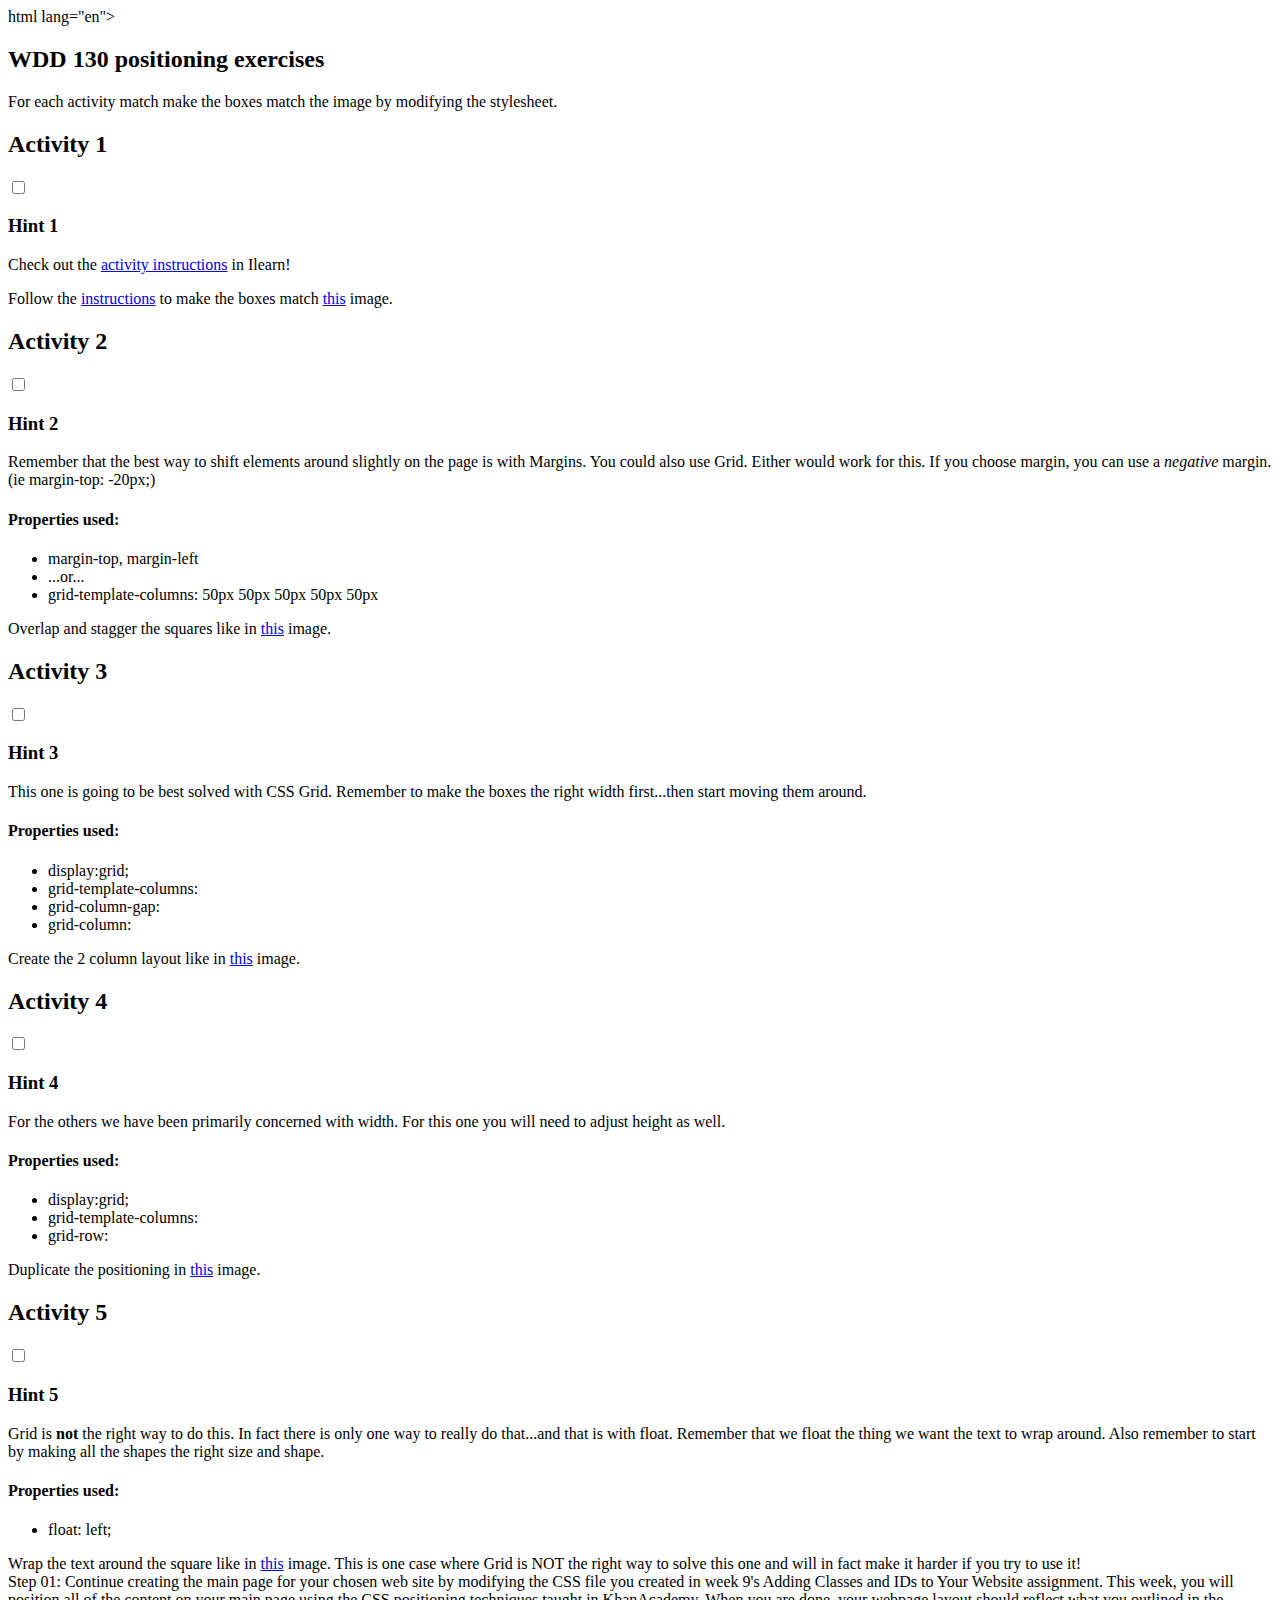
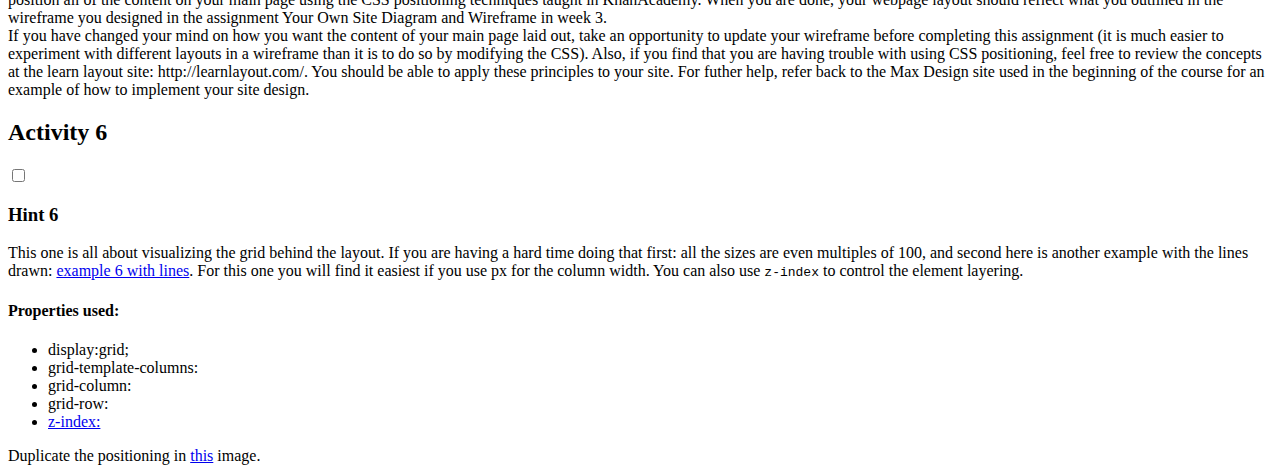
==== wwr/positioning.html @ fc1b7bb1 "positioning activity" ====
html lang="en">
  <head>
    <!-- HTML - Name: positioning.html -->
    <title>Positioning Activity</title>
    <link rel="stylesheet" type="text/css" href="positionstyles.css" />
  </head>
  <body>
    <div class="activity">
      <h2>WDD 130 positioning exercises</h2>
      For each activity match make the boxes match the image by modifying the stylesheet.</div>
    <div class="activity">
      <h2>Activity 1</h2>
      <section class="hint"><input type="checkbox" ><i></i> <h3>Hint 1</h3><div><p>Check out the <a href="https://byui-wdd.github.io/wdd130/activities/w06-css-positioning.html" target="_blank">activity instructions</a> in Ilearn!</p></div></section>
      <p>Follow the <a href="https://byui-wdd.github.io/wdd130/activities/w06-css-positioning.html" target="_blank">instructions</a> to make the boxes match  <a href="https://byui-wdd.github.io/wdd130/images/example1.png" target="_blank">this</a> image.</p>
      <div class="content1" >
        <div class="red1" ></div>
        <div class="green1" ></div>
        <div class="green1" ></div>
        <div class="yellow1"></div>
        <div class="yellow1"></div>
        <div class="blue1"></div>
      </div>
    </div>
    <div class="activity">
      <h2>Activity 2</h2>
      <section class="hint"><input type="checkbox" > <h3>Hint 2</h3><i></i><div><p>Remember that the best way to shift elements around slightly on the page is with Margins.  You could also use Grid.  Either would work for this. If you choose margin, you can use a <em>negative</em> margin. (ie margin-top: -20px;)</p><h4>Properties used:</h4><ul><li>margin-top, margin-left</li><li>...or...</li><li>grid-template-columns: 50px 50px 50px 50px 50px </li></ul></div></section>
      <p>Overlap and stagger the squares like in <a href="https://byui-wdd.github.io/wdd130/images/example2.png" target="_blank">this</a> image.</p>
      <div class="content2" >
        <div class="red2" ></div>
        <div class="green2" ></div>
        <div class="yellow2"></div>
        <div class="blue2"></div>
      </div>
    </div>
    <div class="activity">
      <h2>Activity 3</h2>
      <section class="hint"><input type="checkbox" > <h3>Hint 3</h3><i></i><div><p>This one is going to be best solved with CSS Grid. Remember to make the boxes the right width first...then start moving them around. </p><h4>Properties used:</h4><ul><li>display:grid;</li><li>grid-template-columns:</li><li>grid-column-gap:</li>
        <li>grid-column:</li>  </ul></div></section>
      Create the 2 column layout like in <a href="https://byui-wdd.github.io/wdd130/images/example3.png" target="_blank">this</a>  image.
      <div class="content3" >
        <div class="red3" ></div>
        <div class="green3" ></div>
        <div class="yellow3"></div>
        <div class="blue3"></div>
      </div>
    </div>
    <div class="activity">
      <h2>Activity 4</h2>
      <section class="hint"><input type="checkbox" > <h3>Hint 4</h3><i></i><div><p>For the others we have been primarily concerned with width. For this one you will need to adjust height as well. </p><h4>Properties used:</h4><ul><li>display:grid;</li><li>grid-template-columns:</li><li>grid-row:</li></ul></div></section>
      Duplicate the positioning in <a href="https://byui-wdd.github.io/wdd130/images/example4.png" target="_blank">this</a> image. 
      <div class="content4" >
        <div class="red4" ></div>
        <div class="green4" ></div>
        <div class="yellow4"></div>
        <div class="blue4"></div>
      </div>
    </div>

    <div class="activity">
      <h2>Activity 5</h2>
      <section class="hint"><input type="checkbox" > <h3>Hint 5</h3><i></i><div><p>Grid is <strong>not</strong> the right way to do this.  In fact there is only one way to really do that...and that is with float. Remember that we float the thing we want the text to wrap around.  Also remember to start by making all the shapes the right size and shape.</p><h4>Properties used:</h4><ul><li>float: left;</li></ul></div></section>
      Wrap the text around the square like in <a href="https://byui-wdd.github.io/wdd130/images/example5.png" target="_blank">this</a> image. This is one case where Grid is NOT the right way to solve this one and will in fact make it harder if you try to use it!
      <div class="content5" >
        <div class="red5" ></div>
        <div class="green5" ></div>
        <div class="yellow5">Step 01: Continue creating the main page for your chosen web site by modifying the CSS file you created in week 9's Adding Classes and IDs to Your Website assignment. This week, you will position all of the content on your main page using the CSS positioning techniques taught in KhanAcademy. When you are done, your webpage layout should reflect what you outlined in the wireframe you designed in the assignment Your Own Site Diagram and Wireframe in week 3. <br />
          If you have changed your mind on how you want the content of your main page laid out, take an opportunity to update your wireframe before completing this assignment (it is much easier to experiment with different layouts in a wireframe than it is to do so by modifying the CSS). Also, if you find that you are having trouble with using CSS positioning, feel free to review the concepts at the learn layout site: http://learnlayout.com/. You should be able to apply these principles to your site. For futher help, refer back to the Max Design site used in the beginning of the course for an example of how to implement your site design.</div>
        <div class="blue5"></div>
      </div>
    </div>
    <div class="activity">
      <h2>Activity 6</h2>
      <section class="hint"><input type="checkbox" > <h3>Hint 6</h3><i></i><div><p>This one is all about visualizing the grid behind the layout. If you are having a hard time doing that first: all the sizes are even multiples of 100, and second here is another example with the lines drawn: <a href="https://byui-wdd.github.io/wdd130/images/example6-hint.png" target="_blank">example 6 with lines</a>. For this one you will find it easiest if you use px for the column width. You can also use <kbd>z-index</kbd> to control the element layering.    </p><h4>Properties used:</h4><ul><li>display:grid;</li><li>grid-template-columns:</li><li>grid-column:</li><li>grid-row:</li><li><a href="https://www.w3schools.com/cssref/pr_pos_z-index.asp" target="_blank">z-index:</a></li></ul></div></section>
      Duplicate the positioning in <a href="https://byui-wdd.github.io/wdd130/images/example6.png" target="_blank">this</a> image.
      <div class="content6" >
        <div class="red6" ></div>
        <div class="green6" ></div>
        <div class="yellow6"></div>
        <div class="blue6"></div>
      </div>
    </div>
  </body>
</html>
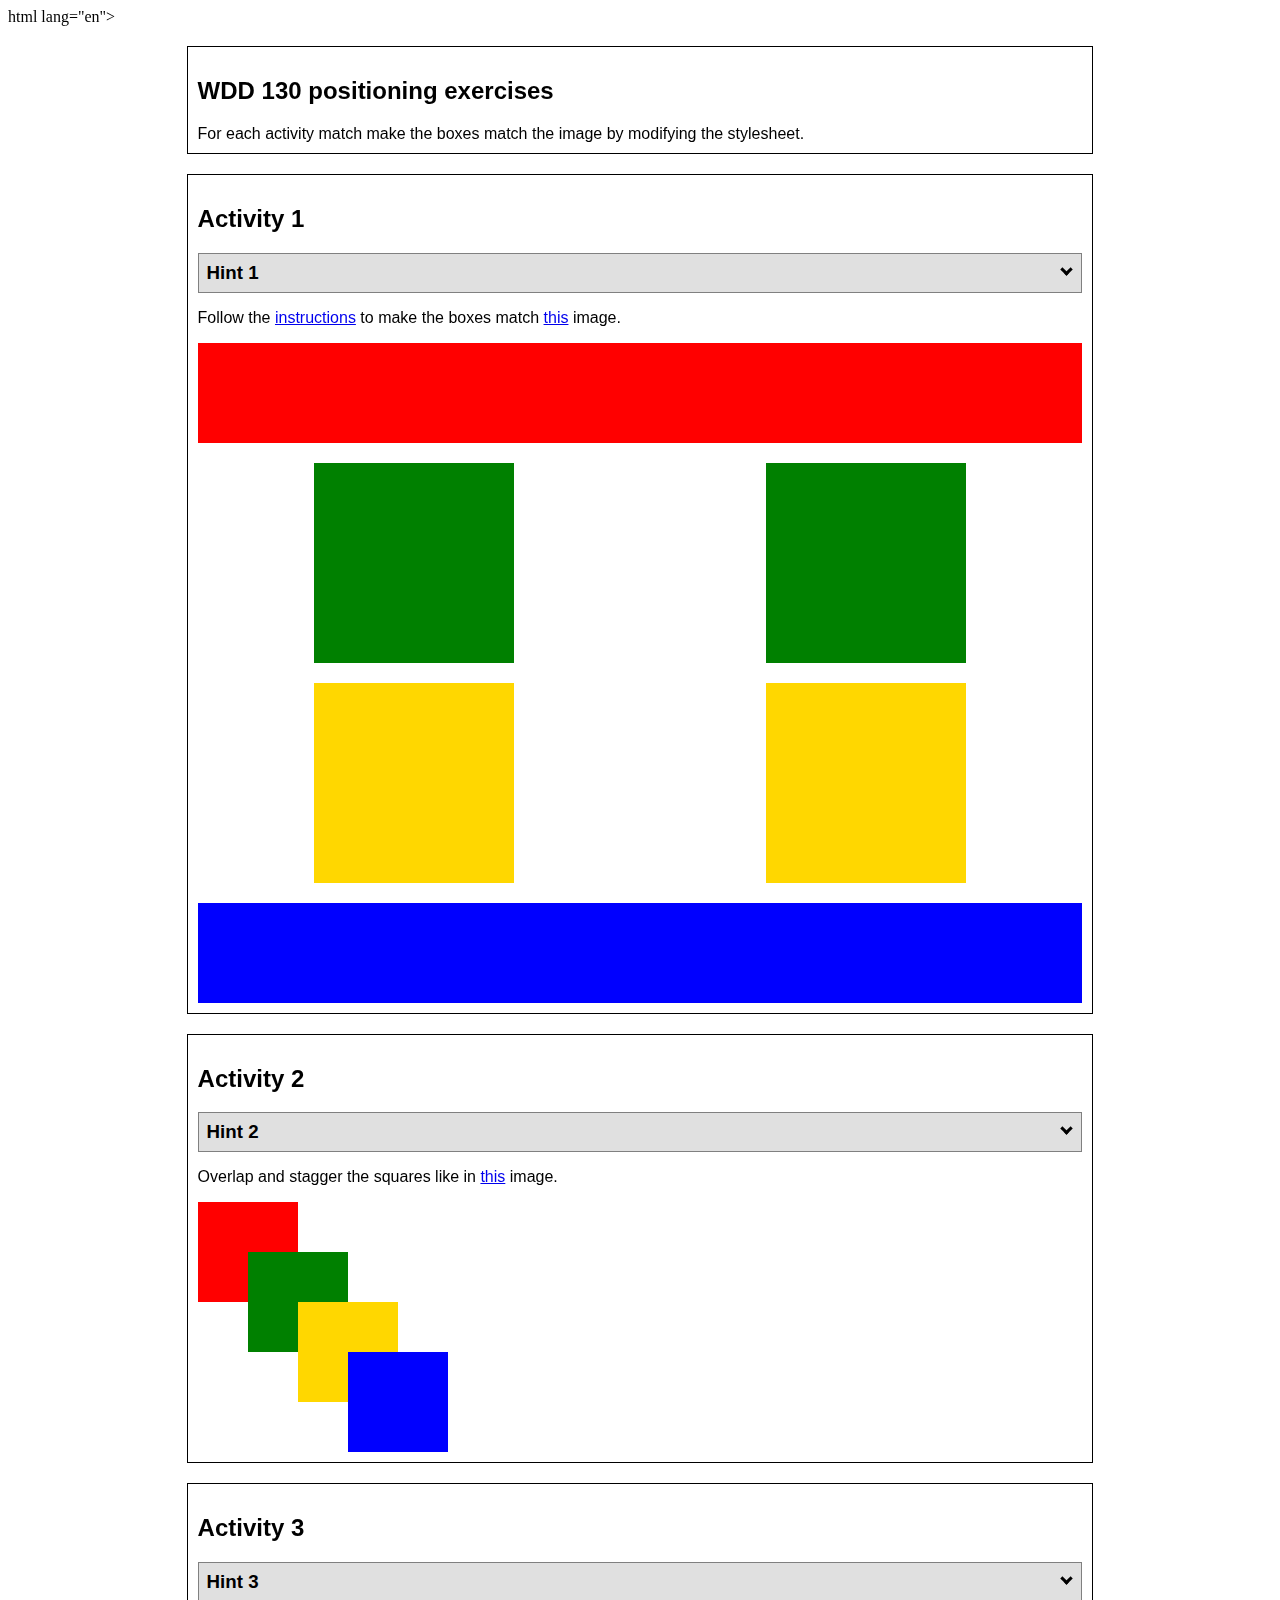
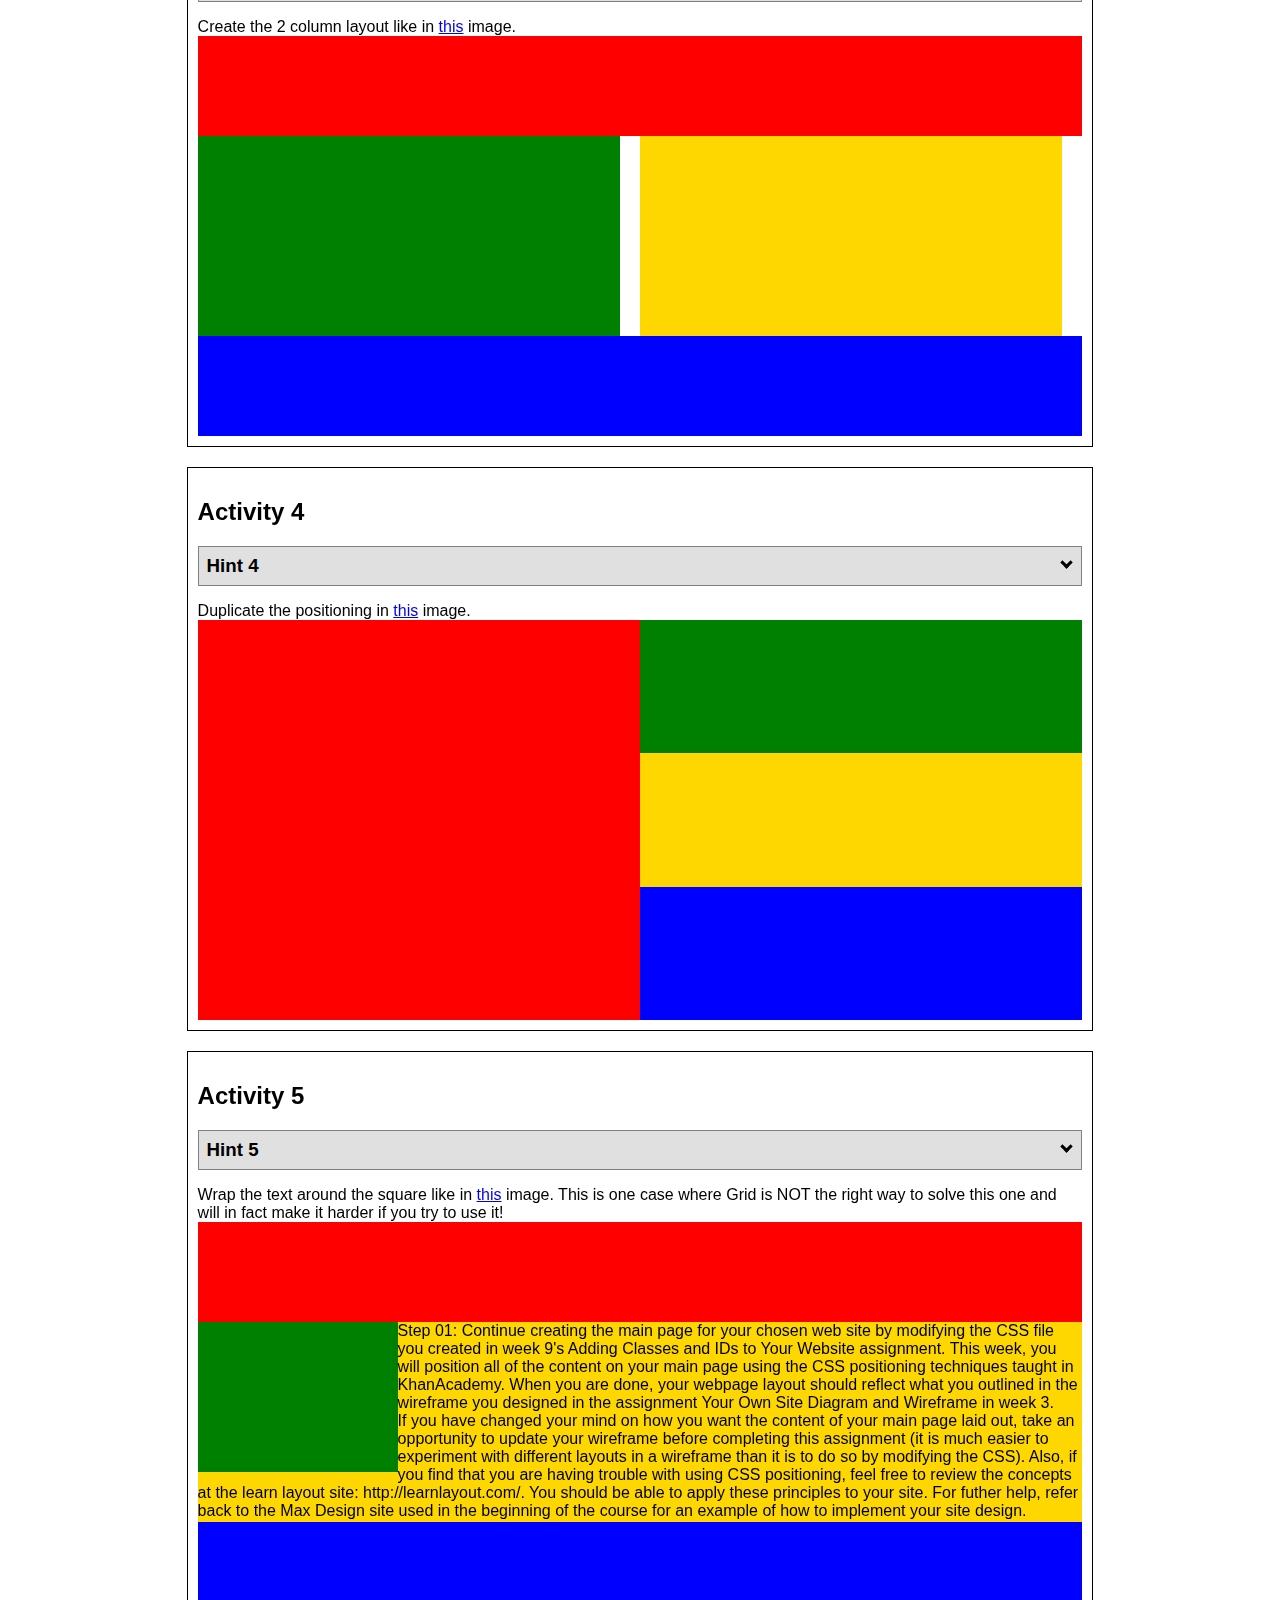
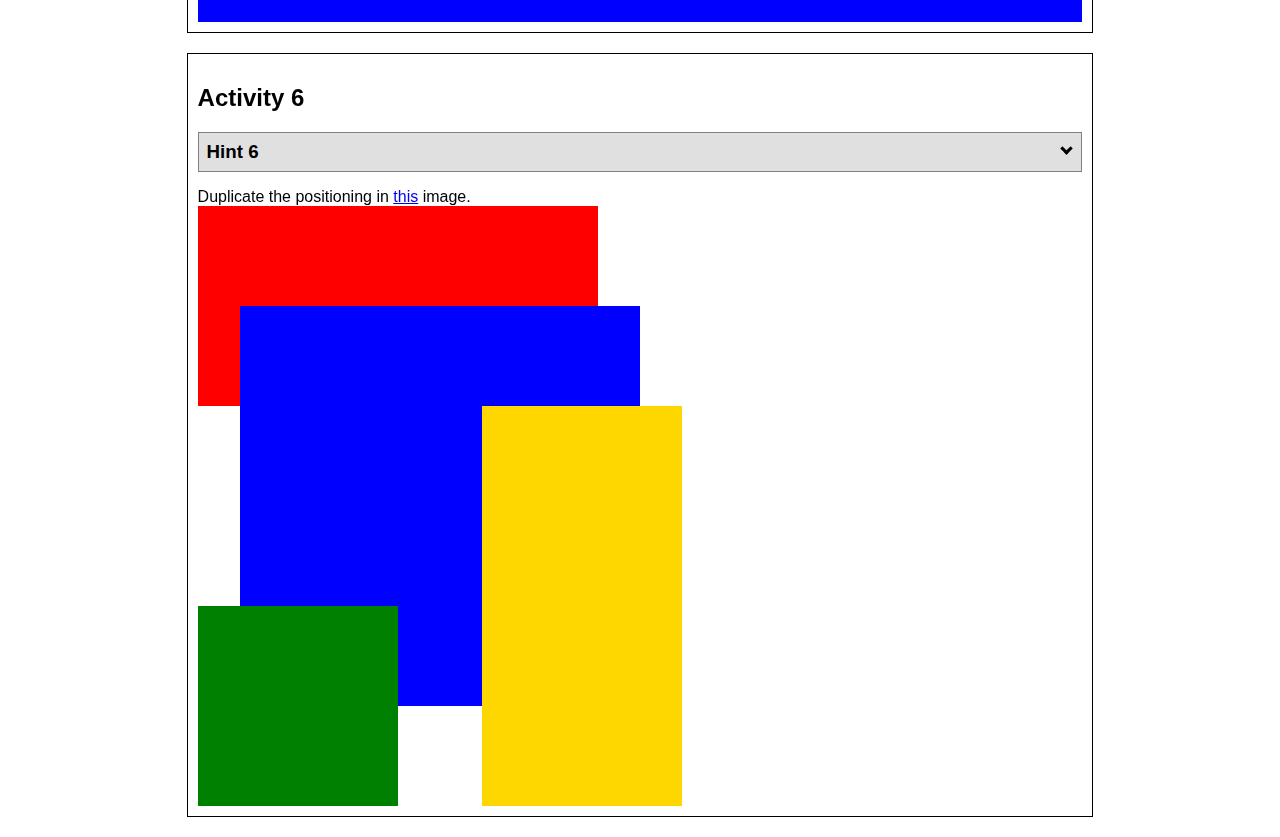
==== commit a5964938: "finite" ====
--- a/wwr/positioning.html
+++ b/wwr/positioning.html
@@ -2,7 +2,7 @@
   <head>
     <!-- HTML - Name: positioning.html -->
     <title>Positioning Activity</title>
-    <link rel="stylesheet" type="text/css" href="positionstyles.css" />
+    <link rel="stylesheet" type="text/css" href="positioning.css" />
   </head>
   <body>
     <div class="activity">
--- a/wwr/positioning.css
+++ b/wwr/positioning.css
@@ -0,0 +1,275 @@
+/* CSS - Name: "positionstyles.css" */
+/* Activity 1 styles */
+.content1 {
+    /* This is the parent of the activity 1 boxes. */
+    display: grid;
+    grid-template-columns: 1fr 1fr;
+    justify-items: center;
+    grid-gap: 20px;
+  }
+  .red1 { 
+    width: 100%; 
+    height: 100px; 
+    background-color: red;
+    grid-column: 1/3; 
+  
+  } 
+  .green1 {
+    width: 200px; 
+    height: 200px; 
+    background-color: green; 
+  
+  } 
+  .yellow1 {
+    width: 200px; 
+    height: 200px; 
+    background-color: gold; 
+  } 
+  .blue1 {
+    width: 100%; 
+    height: 100px; 
+    background-color: blue; 
+    grid-column: 1/3;
+  } 
+  /* Activity 2 styles */ 
+  .content2 {
+    /* This is the parent of the activity 2 boxes. */
+  }
+  .red2 {
+    width: 100px; 
+    height: 100px; 
+    background-color: red;
+    margin-top: 0px;
+    margin-bottom: -50px;    
+
+  } 
+  .green2 { 
+    width: 100px; 
+    height: 100px; 
+    background-color: green;
+    margin-left: 50px;
+    margin-bottom: -50px;
+  } 
+  .yellow2 {
+    width: 100px; 
+    height: 100px; 
+    background-color: gold; 
+    margin-left: 100px;
+    margin-bottom: -50px;
+  } 
+  .blue2 {
+    width: 100px; 
+    height: 100px; 
+    background-color: blue;
+    margin-left: 150px; 
+  } 
+  /* Activity 3 styles */ 
+  .content3 {
+    /* This is the parent of the activity 3 boxes. */
+    display:grid;
+    grid-template-columns: 1fr 1fr;
+    grid-column-gap: 20px;
+
+  }
+  .red3 {
+    width: 100%; 
+    height: 100px; 
+    background-color: red;
+    grid-column: 1/4; 
+  } 
+  .green3 {
+    width: 100%; 
+    height: 200px; 
+    background-color: green;
+    grid-column: 1/2;
+  } 
+  .yellow3 {
+    width: 100%; 
+    height: 200px; 
+    background-color: gold; 
+    grid-column: 2/3;
+  } 
+  .blue3 {
+    width: 100%;
+    height: 100px; 
+    background-color: blue;
+    grid-column: 1/4; 
+  } 
+  /* Activity 4 styles */ 
+  .content4 {
+    /* This is the parent of the activity 4 boxes. */
+    display: grid;
+    grid-template-columns: 1fr 1fr;
+    height: 400px;
+  }
+  .red4 {
+    width: 100%; 
+    height: 400px; 
+    background-color: red;
+    grid-row: 1/4;
+    grid-column: 1/2; 
+    
+  } 
+  .green4 {
+    width: 100%; 
+    height: 100%; 
+    background-color: green;
+    grid-column:2/4;
+    grid-row: 1/2;
+  } 
+  .yellow4 {
+    width: 100%; 
+    height: 100%; 
+    background-color: gold;
+    grid-column: 2/4;
+    grid-row: 2/3; 
+  } 
+  .blue4 {
+    width: 100%; 
+    height: 100%; 
+    background-color: blue;
+    grid-column: 2/4;
+    grid-row: 3/4; 
+  } 
+  /* Activity 5 styles */ 
+  .content5 {
+    /* This is the parent of the activity 5 boxes. */
+    height: 400px;
+  }
+  .red5 { 
+    width: 100%; 
+    height: 100px; 
+    background-color: red; 
+  } 
+  .green5 { 
+    width: 200px; 
+    height: 150px; 
+    background-color: green;
+    float: left; 
+  
+  } 
+  .yellow5 {
+    width: 100%; 
+    height: 200px; 
+    background-color: gold; 
+  
+  } 
+  .blue5 {
+    width: 100%; 
+    height: 100px; 
+    background-color: blue; 
+  } 
+  /* Activity 6 styles */ 
+  .content6 {
+    /* This is the parent of the activity 6 boxes. */
+    display: grid;
+    grid-template-columns: 1fr 1fr;
+  }
+  .red6 {
+    width: 400px; 
+    height: 200px; 
+    background-color: red; 
+    grid-column: 1/3;
+    z-index: -1;
+  } 
+  .green6 {
+    width: 200px; 
+    height: 200px; 
+    background-color: green; 
+    grid-row: 3/4;
+    z-index: 1;
+  } 
+  .yellow6 {
+    width: 200px; 
+    height: 400px; 
+    background-color: gold; 
+    grid-column: 3/4;
+    grid-row: 2/4;
+    z-index: 1;
+    margin-left: -600px;
+  } 
+  .blue6 {
+    width: 400px; 
+    height: 400px; 
+    background-color: blue; 
+    grid-column: 2/3;
+    grid-row: 2/3;
+    z-index: 0;
+    margin-left: -400px;
+    margin-top: -100px;
+    margin-bottom: -100px;
+  } 
+  
+  
+  /* Do not make any changes below here */
+  .activity {
+    width: 70%; 
+    margin: 20px auto; 
+    font-family: Arial, sans-serif; 
+    border: 1px solid black; 
+    padding: 10px; 
+    clear:both; 
+    overflow: auto;
+  } 
+  
+  .hint {
+    border: 1px solid grey;
+    background: #e0e0e0;
+    padding: .5em;
+    position: relative;
+    margin: 1em 0;
+  }
+  .hint h3 {
+    margin: 0;
+  }
+  .hint:hover {
+    background: #d0d0d0;
+  }
+  .hint > div {
+    display: none;
+  }
+  
+  .hint input[type=checkbox] {
+    position: absolute;
+    width: 100%;
+    height: 100%;
+    opacity: 0;
+    z-index: 1;
+    cursor: pointer;
+  }
+  
+  .hint input[type=checkbox]:checked ~ div {
+    display: block;
+  }
+  
+  .hint i {
+    position: absolute;
+    transform: translate(-6px, 0);
+    margin-top: 16px;
+    right: 10px;
+    top: -3px;
+  }
+  .hint i:before, .hint i:after {
+    content: "";
+    position: absolute;
+    background-color: black;
+    width: 3px;
+    height: 9px;
+  }
+  .hint i:before {
+    transform: translate(2px, 0) rotate(45deg);
+  }
+  .hint i:after {
+    transform: translate(-2px, 0) rotate(-45deg);
+  }
+  
+  .hint input[type=checkbox]:checked ~ i:before {
+    transform: translate(-2px, 0) rotate(45deg);
+  }
+  .hint input[type=checkbox]:checked ~ i:after {
+    transform: translate(2px, 0) rotate(-45deg);
+  }
+  .hint a {
+    position: relative;
+    z-index: 1;
+  }